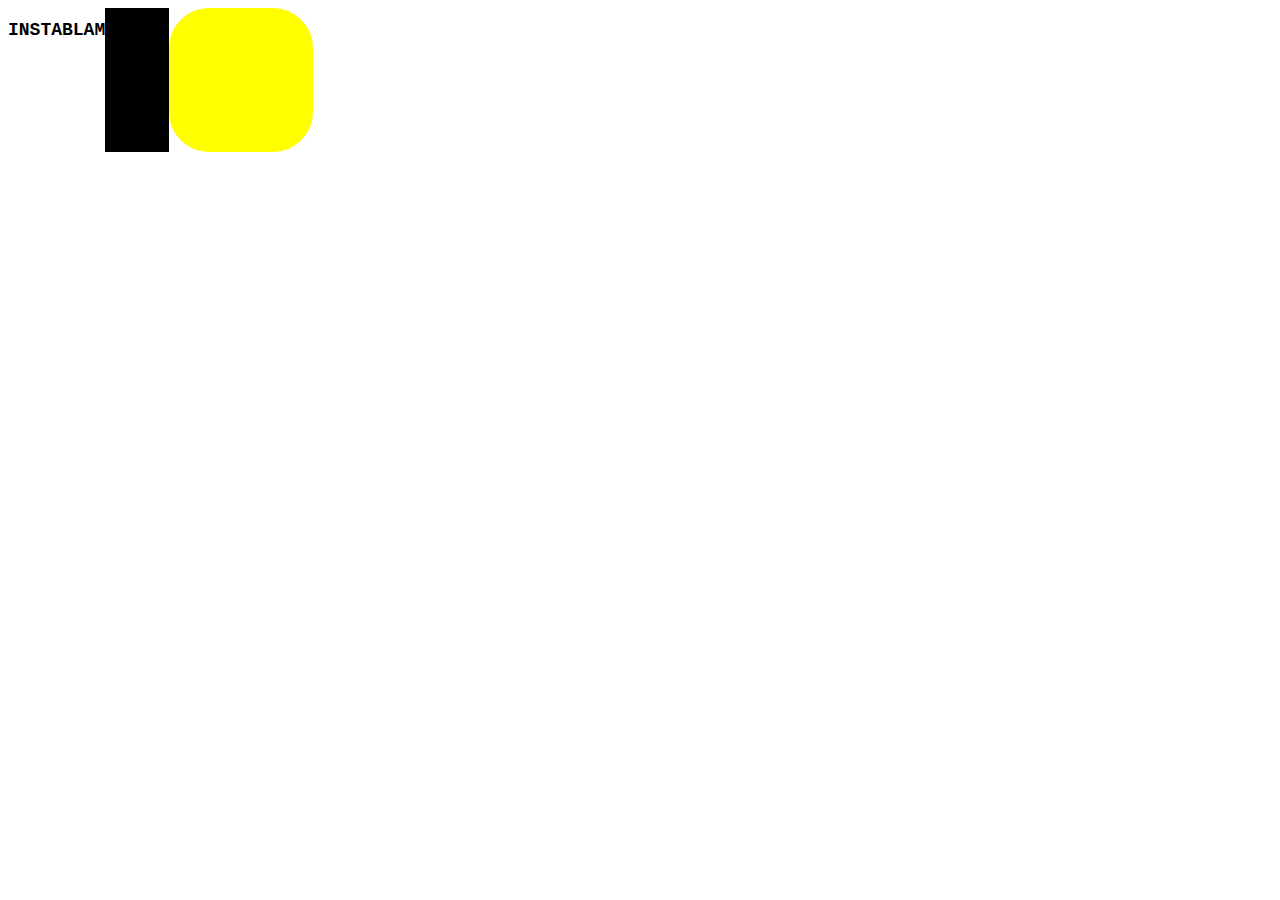
==== instablam/index.html @ 9fd2a00b "project setup, create manifest, make installable" ====
<!DOCTYPE html>
<html lang="en">
  <head>
    <meta charset="utf-8" />
    <meta http-equiv="X-UA-Compatible" content="IE=edge" />
    <meta name="viewport" content="width=device-width,initial-scale=1.0" />
    <link rel="icon" href="favicon.ico" />
    <link rel="manifest" href="manifest.json" />
    <link rel="stylesheet" href="styles/style.css" />
  </head>
  <body>
    <div class="mainContainer">
      <h1>INSTABLAM</h1>
      <div id="cameraButtonContainer"></div>
      <div id="imageContainer"></div>
    </div>
  </body>
</html>
---- instablam/styles/style.css ----
h1 {
  font-family: "Courier New", Courier, monospace;
  font-size: large;
}

/* _______________________*/

.mainContainer {
  display: flex;
}

/*________________________*/
#cameraButtonContainer {
  display: flex;
  background-color: black;
  padding: 2em;
}

#imageContainer {
  display: flex;
  width: 5em;
  height: 5em;
  border-radius: 2.5em;
  background-color: yellow;
  padding: 2em;
}
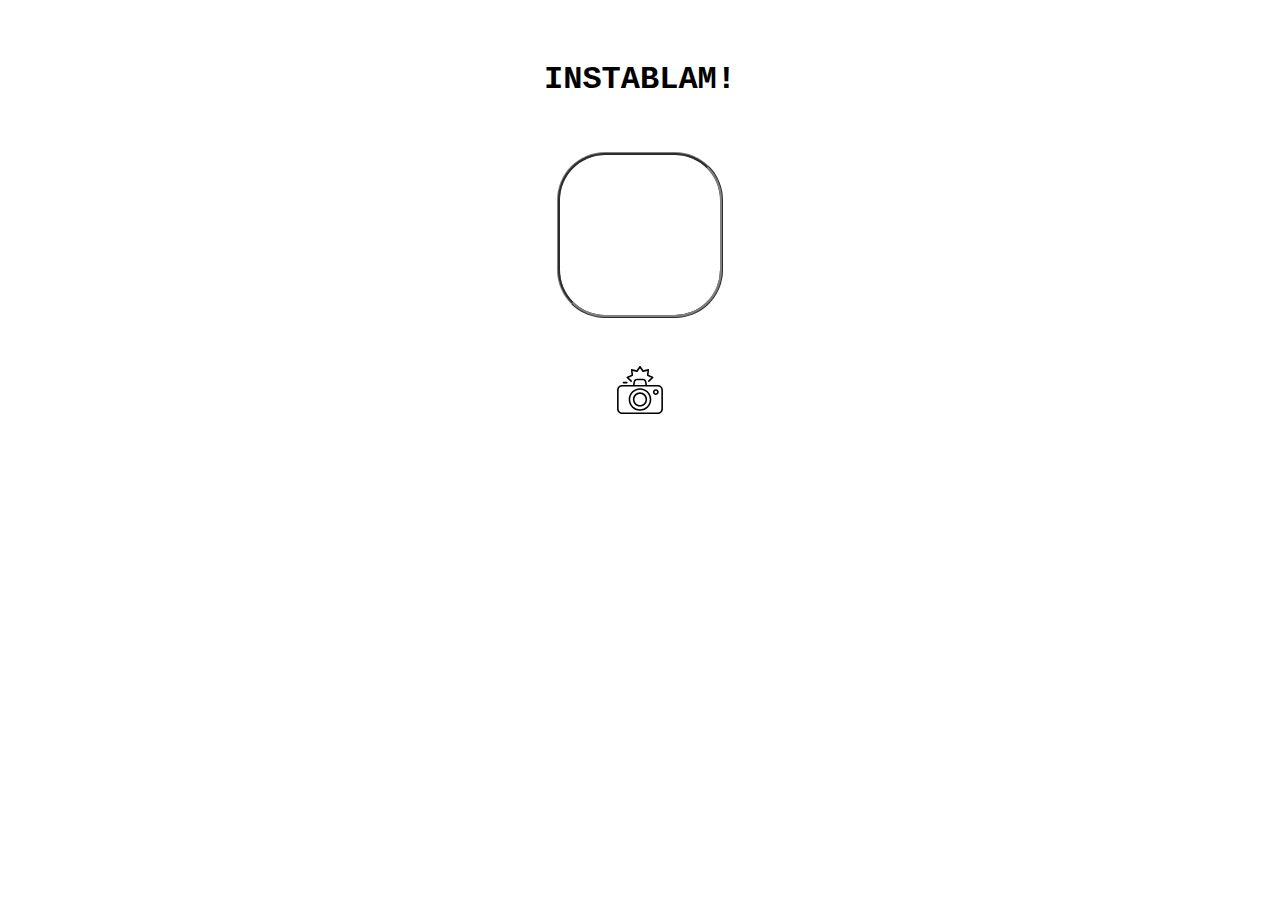
==== commit bc98d8be: "link caman js" ====
--- a/instablam/index.html
+++ b/instablam/index.html
@@ -9,10 +9,14 @@
     <link rel="stylesheet" href="styles/style.css" />
   </head>
   <body>
+    <script src="./js/index.js"></script>
+    <script src="./lib/caman/caman.full.min.js"></script>
     <div class="mainContainer">
-      <h1>INSTABLAM</h1>
-      <div id="cameraButtonContainer"></div>
+      <h1>INSTABLAM!</h1>
       <div id="imageContainer"></div>
+      <div id="cameraButtonWrapper">
+        <img id="cameraIcon" src="./images/camera-flash.svg" />
+      </div>
     </div>
   </body>
 </html>
--- a/instablam/styles/style.css
+++ b/instablam/styles/style.css
@@ -1,26 +1,40 @@
 h1 {
   font-family: "Courier New", Courier, monospace;
-  font-size: large;
+  font-size: xx-large;
 }
 
 /* _______________________*/
 
 .mainContainer {
   display: flex;
+  align-items: center;
+  flex-direction: column;
+  padding: 2em;
 }
 
 /*________________________*/
-#cameraButtonContainer {
-  display: flex;
-  background-color: black;
-  padding: 2em;
-}
 
 #imageContainer {
   display: flex;
+  width: 10em;
+  height: 10em;
+  border-radius: 3em;
+  border-style: ridge;
+  border-color: grey;
+  margin-top: 2em;
+}
+
+#cameraButtonWrapper {
+  position: relative;
+  display: flex;
+  flex-direction: column;
+  z-index: 0;
+  justify-content: center;
+  align-items: center;
+}
+
+#cameraIcon {
+  margin-top: 3em;
+  height: 3em;
   width: 5em;
-  height: 5em;
-  border-radius: 2.5em;
-  background-color: yellow;
-  padding: 2em;
 }
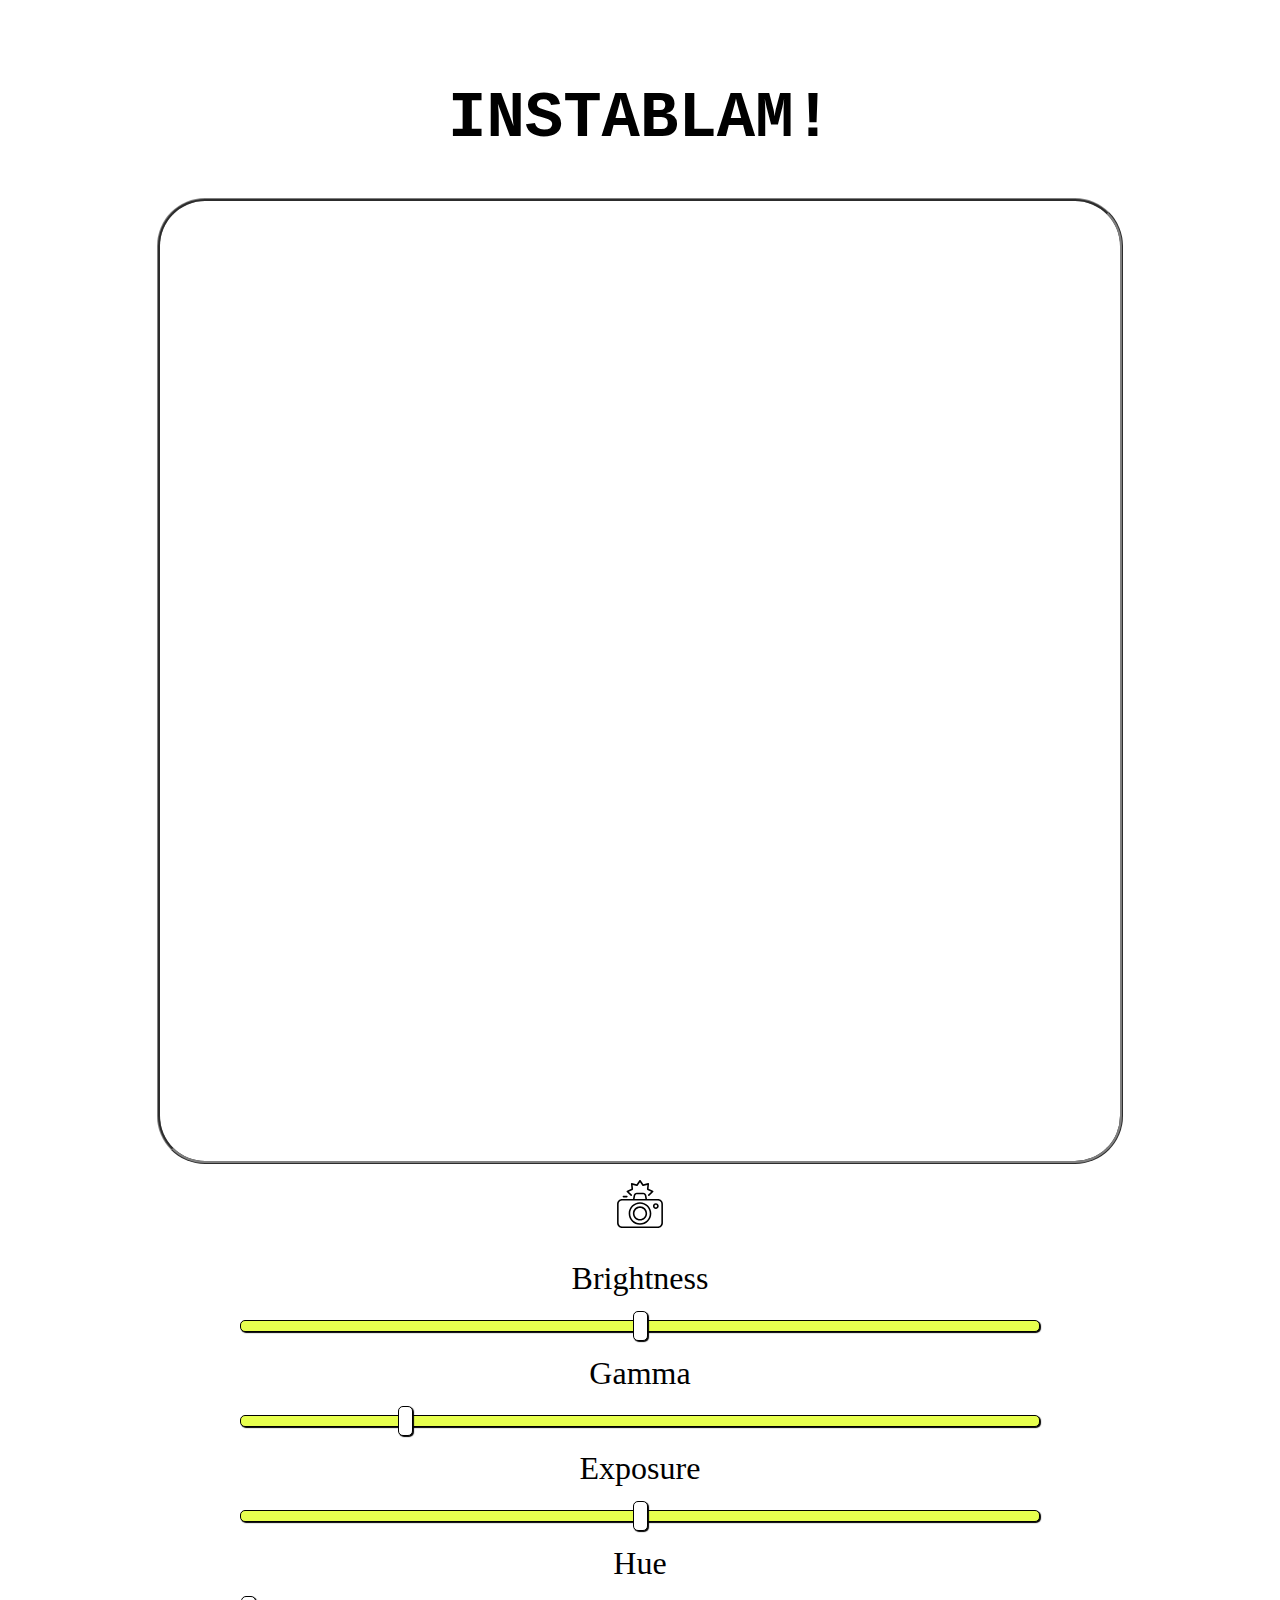
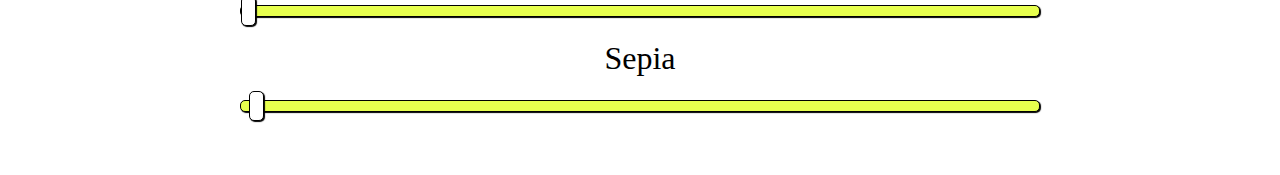
==== commit 500fe7d4: "make website responsive, add style and fix inital pag in manifest, fix icon on iphone etc" ====
--- a/instablam/index.html
+++ b/instablam/index.html
@@ -7,16 +7,67 @@
     <link rel="icon" href="favicon.ico" />
     <link rel="manifest" href="manifest.json" />
     <link rel="stylesheet" href="styles/style.css" />
+    <link rel="apple-touch-icon" href="./images/icons/icon-512x512.png" />
+    <script src="./lib/caman/caman.full.min.js"></script>
   </head>
   <body>
-    <script src="./js/index.js"></script>
-    <script src="./lib/caman/caman.full.min.js"></script>
     <div class="mainContainer">
       <h1>INSTABLAM!</h1>
-      <div id="imageContainer"></div>
+      <div>
+        <video id="pictureStream" playsinline></video>
+        <canvas data-caman-hidpi-disabled id="canvas"></canvas>
+      </div>
       <div id="cameraButtonWrapper">
         <img id="cameraIcon" src="./images/camera-flash.svg" />
       </div>
+      <div class="slideContainer">
+        <label for="brightness">Brightness</label>
+        <input
+          type="range"
+          min="-50"
+          max="50"
+          value="0"
+          class="slider"
+          id="brightness"
+        />
+        <label for="gamma">Gamma</label>
+        <input
+          type="range"
+          min="0"
+          max="5"
+          value="1"
+          class="slider"
+          id="gamma"
+        />
+        <label for="exposure">Exposure</label>
+        <input
+          type="range"
+          min="-100"
+          max="100"
+          value="0"
+          class="slider"
+          id="exposure"
+        />
+        <label for="hue">Hue</label>
+        <input
+          type="range"
+          min="0"
+          max="100"
+          value="0"
+          class="slider"
+          id="hue"
+        />
+        <label for="sepia">Sepia</label>
+        <input
+          type="range"
+          min="0"
+          max="100"
+          value="1"
+          class="slider"
+          id="sepia"
+        />
+      </div>
     </div>
+    <script src="./js/index.js"></script>
   </body>
 </html>
--- a/instablam/styles/style.css
+++ b/instablam/styles/style.css
@@ -6,6 +6,8 @@
 /* _______________________*/
 
 .mainContainer {
+  background-color: white
+  overflow: scroll;
   display: flex;
   align-items: center;
   flex-direction: column;
@@ -14,27 +16,234 @@
 
 /*________________________*/
 
-#imageContainer {
-  display: flex;
-  width: 10em;
-  height: 10em;
+#pictureStream {
+  display: flex;
+  width: 15em;
+  height: 15em;
   border-radius: 3em;
   border-style: ridge;
   border-color: grey;
-  margin-top: 2em;
+  object-fit: cover;
+}
+
+#currentImage,
+canvas,
+canvas[style] {
+  display: none;
+  width: 15em;
+  height: 15em;
+  border-radius: 3em;
+  border-style: ridge;
+  border-color: grey;
+  object-fit: cover;
 }
 
 #cameraButtonWrapper {
   position: relative;
   display: flex;
   flex-direction: column;
-  z-index: 0;
   justify-content: center;
   align-items: center;
 }
 
 #cameraIcon {
-  margin-top: 3em;
+  margin-top: 1em;
   height: 3em;
   width: 5em;
 }
+
+.slideContainer {
+  display: flex;
+  flex-direction: column;
+  justify-content: center;
+  align-items: center;
+  width: 100%;
+  margin-top: 2em;
+}
+
+input {
+  display: flex;
+  margin-bottom: 1em;
+  width: 15em;
+  height: 1em;
+
+}
+
+input[type=range] {
+  height: 38px;
+  -webkit-appearance: none;
+  margin: 10px 0;
+  
+}
+input[type=range]:focus {
+  outline: none;
+}
+input[type=range]::-webkit-slider-runnable-track {
+  width: 100%;
+  height: 12px;
+  cursor: pointer;
+  animate: 0.2s;
+  box-shadow: 1px 1px 1px #000000;
+  background: rgb(231, 255, 78);
+  border-radius: 5px;
+  border: 1px solid #000000;
+}
+input[type=range]::-webkit-slider-thumb {
+  box-shadow: 1px 1px 1px #000000;
+  border: 1px solid #000000;
+  height: 30px;
+  width: 15px;
+  border-radius: 5px;
+  background: #FFFFFF;
+  cursor: pointer;
+  -webkit-appearance: none;
+  margin-top: -10px;
+}
+input[type=range]:focus::-webkit-slider-runnable-track {
+  background: #2F50A9;
+}
+input[type=range]::-moz-range-track {
+  width: 100%;
+  height: 12px;
+  cursor: pointer;
+  animate: 0.2s;
+  box-shadow: 1px 1px 1px #000000;
+  background: #2F50A9;
+  border-radius: 5px;
+  border: 1px solid #000000;
+}
+input[type=range]::-moz-range-thumb {
+  box-shadow: 1px 1px 1px #000000;
+  border: 1px solid #000000;
+  height: 30px;
+  width: 15px;
+  border-radius: 5px;
+  background: #FFFFFF;
+  cursor: pointer;
+}
+input[type=range]::-ms-track {
+  width: 100%;
+  height: 12px;
+  cursor: pointer;
+  animate: 0.2s;
+  background: transparent;
+  border-color: transparent;
+  color: transparent;
+}
+input[type=range]::-ms-fill-lower {
+  background: #2F50A9;
+  border: 1px solid #000000;
+  border-radius: 10px;
+  box-shadow: 1px 1px 1px #000000;
+}
+input[type=range]::-ms-fill-upper {
+  background: #2F50A9;
+  border: 1px solid #000000;
+  border-radius: 10px;
+  box-shadow: 1px 1px 1px #000000;
+}
+input[type=range]::-ms-thumb {
+  margin-top: 1px;
+  box-shadow: 1px 1px 1px #000000;
+  border: 1px solid #000000;
+  height: 30px;
+  width: 15px;
+  border-radius: 5px;
+  background: #FFFFFF;
+  cursor: pointer;
+}
+input[type=range]:focus::-ms-fill-lower {
+  background: #2F50A9;
+}
+input[type=range]:focus::-ms-fill-upper {
+  background: #2F50A9;
+}
+
+label {
+  font-size: 2em;
+}
+
+@media only screen and (min-width: 600px) {
+  h1 {
+    font-size: 4em;
+  }
+  #currentImage,
+  canvas,
+  canvas[style] {
+    width: 20em;
+    height: 20em;
+  }
+
+  #pictureStream {
+    width: 20em;
+    height: 20em;
+  }
+
+  input {
+    width: 20em;
+  }
+}
+
+@media only screen and (min-width: 800px) {
+  h1 {
+    font-size: 4em;
+  }
+  #currentImage,
+  canvas,
+  canvas[style] {
+    width: 30em;
+    height: 30em;
+  }
+
+  #pictureStream {
+    width: 30em;
+    height: 30em;
+  }
+
+  input {
+    width: 30em;
+  }
+}
+
+@media only screen and (min-width: 1000px) {
+  h1 {
+    font-size: 4em;
+  }
+  #currentImage,
+  canvas,
+  canvas[style] {
+    width: 40em;
+    height: 40em;
+  }
+
+  #pictureStream {
+    width: 40em;
+    height: 40em;
+  }
+
+  input {
+    width: 40em;
+  }
+}
+
+@media only screen and (min-width: 1200px) {
+  h1 {
+    font-size: 4em;
+  }
+  #currentImage,
+  canvas,
+  canvas[style] {
+    width: 60em;
+    height: 60em;
+  }
+
+  #pictureStream {
+    width: 60em;
+    height: 60em;
+  }
+
+  input {
+    width: 60em;
+  }
+}
+
